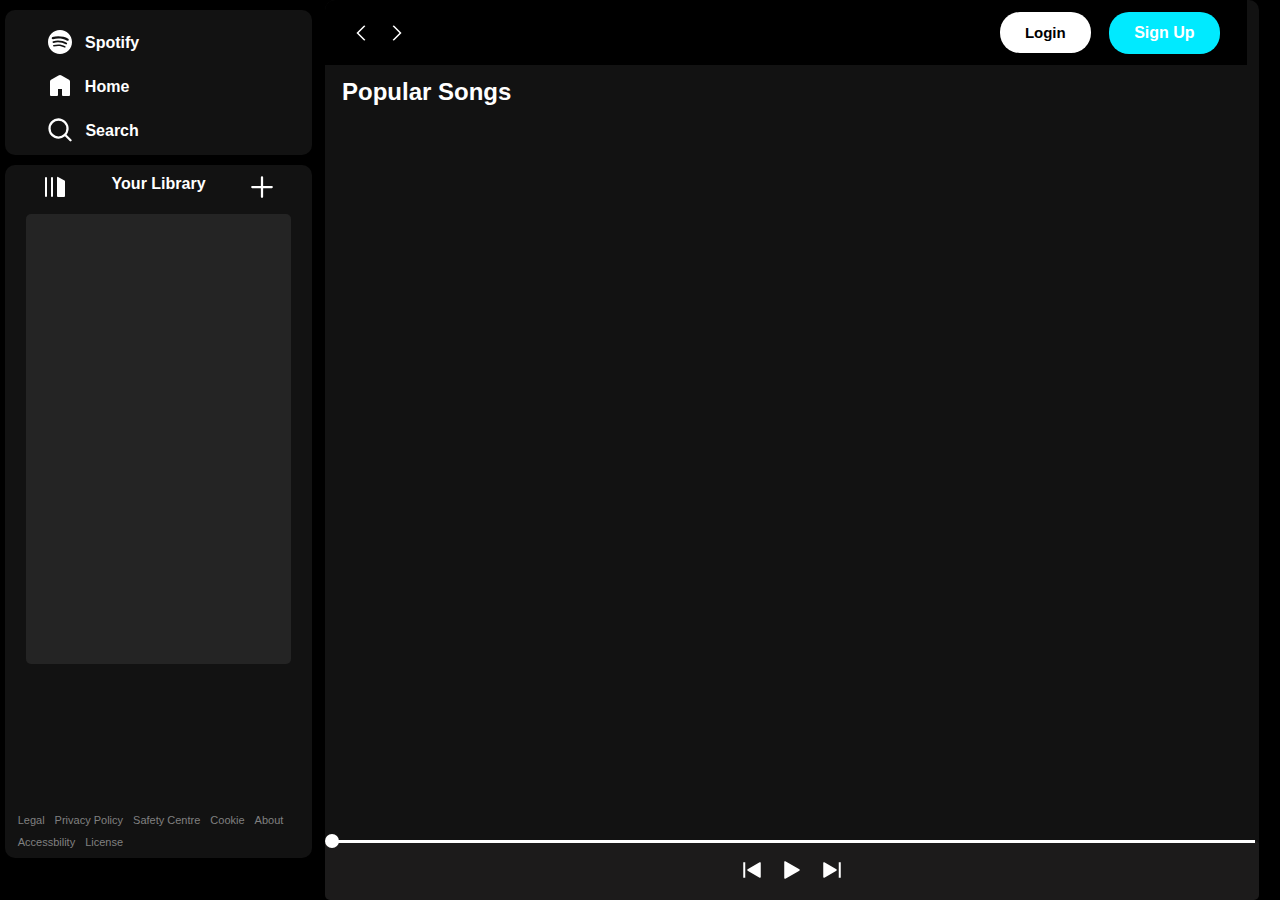
==== index.html @ 9881b032 "first commit" ====
<!DOCTYPE html>
<html lang="en">

<head>
    <meta charset="UTF-8">
    <meta name="viewport" content="width=device-width, initial-scale=1.0">
    <link rel="icon" sizes="32x32" type="image/png"
        href="https://open.spotifycdn.com/cdn/images/favicon32.b64ecc03.png" />
    <link rel="icon" sizes="16x16" type="image/png"
        href="https://open.spotifycdn.com/cdn/images/favicon16.1c487bff.png" />


    <link rel="stylesheet" href="style.css">
    <title>Document</title>

</head>

<body>
    <div class="flex-row divider">


        <div class="left-side  position-main transition-3 hidden ">
            <div class="home background-black font-white border-radius-10 margin flex-col">

                <div class="home-options flex-row hover-background cursor-pointer hover-background-green">
                    <img class="left-svg " src="Logos/logo.svg" alt="logo">
                    <div>Spotify</div>
                </div>
                <div class="home-options flex-row home-logo hover-background hover-background-green cursor-pointer">
                    <img class="left-svg " src="Logos/home.svg" alt="home">
                    <div>Home</div>
                </div>
                <div class="home-options flex-row hover-background hover-background-green cursor-pointer">
                    <img class="left-svg " src="Logos/search.svg" alt="search">
                    <div>
                        Search</div>
                </div>
            </div>
            <div class="demo"></div>
            <div class="libraryContainer border-radius-10 background-black margin flex-col align-items-center">
                <div class="library font-white flex-row">

                    <img class="left-svg " src="Logos/library.svg" alt="library">
                    <div>Your Library</div>
                    <img class="left-svg transition" src="Logos/plus.svg" alt="createplaylist">

                </div>

                <div class="songs-list   background-grey border-radius-5 ">





                </div>


                <div class="external-links flex-col font-small ">
                    <ul class="list flex-row">
                        <li class="margin2 hover-font-style"><a class="a " href="#top">Legal</a></li>
                        <li class="margin2 hover-font-style"><a class="a " href="#top">Privacy Policy</a></li>
                        <li class="margin2 hover-font-style"><a class="a " href="#top">Safety Centre</a></li>
                        <li class="margin2 hover-font-style"><a class="a " href="#top">Cookie</a></li>
                        <li class="margin2 hover-font-style"><a class="a " href="#top">About</a></li>
                        <li class="margin2 hover-font-style"><a class="a " href="#top">Accessbility</a></li>
                        <li class="margin2 hover-font-style"><a class="a " href="#top">License</a></li>
                    </ul>
                </div>
            </div>
        </div>


        <div class="right-side margin background-black border-radius-10 position-main">
            <header class="flex-row background-black-original ">

                <div class="direction flex-row align-items-center">
                    <img src="Logos/hamburger.svg" width="21px"
                        class=" ham-Burger border-radius-20  hover-fliter-invert hover-background-black"
                        alt="hamburger">
                    <img class="right-svg hover-background-white  border-radius-20 hover-fliter-invert-2"
                        src="Logos/left.svg " alt="move left" width="16px">
                    <img class="right-svg hover-background-white  border-radius-20 hover-fliter-invert-2"
                        src="Logos/right.svg " alt="move right" width="16px">

                </div>
                <div class="main-buttons ">
                    <button
                        class=" border-radius-20   border font-black background-white hover-font-style">Login</button>
                    <button class=" border-radius-20  border  font-white background-blue hover-font-style">Sign
                        Up</button>
                </div>

            </header>
            <div class="cardContainer flex-col class bor">
                <div class="section-title font-large-white flex-row">Popular Songs</div>
                <div class="section-1 flex-row wrap ">


                </div>

            </div>
            <div
                class="play-bar-container background-shady-grey flex-col align-items-center border-radius-5 justify-content-center">
                <div class="cursor-pointer status-bar background-white">
                </div>
                <div class="cursor-pointer circle background-white border-radius-20 transition-4"></div>

                <div class="play-bar flex-row align-items-center">
                    <div class="song-info-title "> <span class=" font-white-small"> </span><span
                            class="font-grey"></span>
                    </div>
                    <div class="controls flex-row justify-content-center">
                        <img src="Logos/prev.svg" class=" cursor-pointer controls-prev-song left-svg invert-0"
                            alt="previous song">
                        <img src="Logos/play.svg" class=" cursor-pointer controls-play-song left-svg invert-0"
                            alt="play song">
                        <img src="Logos/next.svg" class=" cursor-pointer controls-next-song left-svg invert-0"
                            alt="next song">
                    </div>
                    <div class="song-info-duration font-white-small "></div>

                </div>

            </div>
        </div>
        <script src="script.js"></script>
</body>3

</html>
---- style.css ----
* {
     padding: 0px;
     margin: 0px;
 }

 /* For Webkit browsers (e.g., Chrome, Safari) */
 ::-webkit-scrollbar {
     width: 12px;
 }

 ::-webkit-scrollbar-thumb {
     background-color: #333;
     /* Dark color for the thumb */
     border-radius: 6px;
 }

 ::-webkit-scrollbar-track {
     background-color: #222;
     /* Dark color for the track */
 }

 body {
     background-color: #000000;
     font-family: CircularSp, Arial, Helvetica, sans-serif;
 }


 .font-large-white {
     color: white;
     font-size: 24px;
     font-weight: bolder;

 }

 .font-small-grey {
     color: grey;
     font-size: 12px;
     font-weight: bold;

 }

 .font-small-grey-thin {
     color: grey;
     font-size: 12px;
     /* font-weight: bold; */

 }

 .font-white {
     color: white;
     font-size: 16px;
     font-weight: bold;

 }

 .font-white-small {
     color: white;
     font-size: 14px;
     font-weight: bold;

 }

 .font-black {
     color: rgb(0, 0, 0);
     font-size: 15px;
     font-weight: bold;
 }

 .font-grey {
     color: rgb(189, 187, 187);
     font-size: 14px;
 }

 .font-small {
     color: rgb(167, 167, 167);
     font-size: 11px;
 }

 .background-black-original {
     background-color: black
 }

 .background-black {
     background-color: #121212
 }

 .background-grey {
     background-color: #242424
 }

 .background-blue {
     background-color: rgb(0, 234, 255);
     /* color :#ffffff */

 }

 .background-shady-grey {
     background-color: #1c1b1b;

 }

 .background-blue {
     background-color: rgb(0, 234, 255);

 }

 .list {
     list-style: none;
 }

 .margin2 {
     margin: 5px 5px;

 }

 .a {
     text-decoration: none;
     color: gray;

 }

 .background-white {
     background-color: rgb(255, 255, 255);


 }

 .border {
     border: none;
     text-decoration: none;
     text-shadow: none;
     box-shadow: none;
 }

 .border-color-white {
     border: 2px solid white;
 }

 .border-radius-20 {

     border-radius: 20px;
 }

 .border-radius-5 {

     border-radius: 5px;
 }

 .border-radius-10 {

     border-radius: 10px;
 }

 .border-radius-10N {
     border-radius: 10px;
 }

 .border-radius-sep {
     border: 10px solid black;
 }

 .button {
     text-decoration: none;
     font-weight: bolder;

 }

 .left-svg {
     width: 24px;
     filter: invert(1);
     position: relative;
     z-index: 0;
 }

 .invert-0 {

     filter: invert(0) !important;

 }

 .right-svg {
     width: 16px;
     filter: invert(1);
 }

 .ham-Burger {
     width: 20px;
     filter: invert(0);
     display: none;
 }

 .wrap {
     flex-wrap: wrap;
 }

 .justify-content-center {
     justify-content: center;
 }

 .align-items-center {
     align-items: center;
 }

 .flex-row {
     display: flex;
     flex-direction: row;

 }

 .flex-col {
     display: flex;
     flex-direction: column;
 }

 .margin {

     margin: 10px 5px 5px 5px;
 }



 .transition {
     transition: all 1s ease-in-out;
 }

 .transition-2 {
     transition: all 0.2s ease-out;
 }

 .transition-3 {
     transition: all 0.5s ease-out;
 }

 .transition-4 {
     transition: all 0.6s linear;
 }



 .library :last-child:hover {
     /* transform: rotate(90); */
     transform: rotate(360deg);
 }

 .cursor-pointer {
     cursor: pointer;
 }

 .hover-background:hover {
     background-color: rgb(35, 34, 34);
 }


 .hover-font-style:hover {
     text-decoration: underline;
 }

 .hover-fliter-invert:hover {
     filter: invert(1);
 }

 .hover-fliter-invert-2:hover {
     filter: invert(0);
 }

 .hover-background-white:hover {
     background-color: rgb(255, 255, 255);
 }

 .hover-background-black:hover {
     background-color: rgb(0, 0, 0);
 }

 .hover-background-green:hover {
     color: #0af761;

 }

 .hover-font:hover {
     font-size: 15.5px;
 }


 .divider {
     height: 100vh;

 }

 .left-side {
     width: 25vw;
     position: sticky;
     top: 0px;
 }

 .right-side {
     width: 73vw;
     height: 100vh;
     /* background-image: linear-gradient(#312e2e 1%, #1d1c1c); */
     position: relative;
     overflow-y: hidden;


 }

 .container1 {
     justify-content: space-evenly;
     align-items: center;
     overflow-y: hidden;
 }



 .home {
     padding-top: 10px;
     position: fixed;
     top: 10px;
     z-index: 10;
     margin-top: 0px !important;
     height: 135px;
     width: 24vw;
 }

 .home-options {
     justify-content: center;
     padding-top: 10px;
     padding-bottom: 10px;
 }

 .home-options>div {
     padding-top: 4px;
     padding-left: 13px;
     padding-right: 130px;
 }

 .home-logo>div {
     padding-right: 140px !important;
 }

 .libraryContainer {
     /* align-items: center; */
     position: fixed;
     height: calc(92vh - 135px);
     top: 155px;
     width: 24vw;
     /* width: 100%; */


 }



 .library {
     justify-content: space-around;
     padding-top: 10px;
     padding-bottom: 10px;
     width: 90%;
     margin: 0px auto;
 }





 .createplaylist {
     width: 75%;
     align-items: center;
     margin-top: 12px;
     margin-bottom: 12px;

 }

 .createplaylist-1 {
     height: 145px;
 }

 .createplaylist-2 {
     height: 175px;
 }

 .createplaylist :first-child {
     margin-top: 5px;
     margin-bottom: 2px;
     padding: 10px;
     /* padding-bottom: 10px; */
 }

 .createplaylist :nth-child(2) {
     padding: 0px;
     margin: 7px;
     /* padding-bottom: 5px; */
 }

 .createplaylist :last-child {
     margin-top: 22px;
     margin-bottom: 18px;
     padding: 4px;

 }

 header {
     height: 65px;
     /* background-color: green; */
     /* opacity: 0.6; */
     justify-content: space-between;
     align-items: center;
     position: sticky;
     top: 0px;
     width: 72vw;
     z-index: 10;


 }

 .direction {
     padding: 10px;
     margin: 10px;
 }

 .direction>img {

     padding: 9px;
 }

 .main-buttons {
     padding: 10px;
     margin: 10px;
 }

 header button {
     padding: 12px;
     padding-left: 25px;
     padding-right: 25px;
     margin: 7px;

 }

 .external-links {
     width: 95%;
     margin: 0px auto;
     position: absolute;
     bottom: 5px;

 }

 .external-links>ul {
     flex-wrap: wrap;
 }

 .position-main {
     position: sticky;
     top: 10px;
     margin-top: 0px;
     overflow-y: auto;
 }

 .cardContainer {
     /* height: 115vh; */
     overflow-y: auto;
     /* overflow-y: hidden; */
     /* padding-bottom: 10px; */
     padding-bottom: 80px;

 }

 .card {
     width: 175px;
     height: 243px;
     /* background-color: rgb(43, 42, 42); */
     padding: 8px 12px;
     /* margin: 2px; */
     /* gap: 2px; */
     justify-content: space-evenly;
     position: relative;
 }



 /* .card:nth-child(2) {
     width: 170px;
     height: 180px;

 } */

 .play-svg {
     padding: 9px;
     background-color: #09e85a;
     position: absolute;
     width: 24px;
     top: 190px;
     right: 17px;
     opacity: 0;
 }

 .play-svg-hover {
     top: 130px;
     opacity: 1;
 }




 .card div,
 h1 {
     padding-left: 5px;

 }

 .card>h1 {
     margin-top: 10px;
 }

 .section-title {
     padding: 13px 17px 4px 17px;
 }

 .section-1 {
     justify-content: space-evenly;
     /* height: 100%; */
     overflow-y: auto;
 }

 .songs-list {
     width: max(85%, 190px);
     margin: 5px auto;
     padding: 0px 2px;
     height: 65%;
     /* margin: auto; */
     overflow-y: auto;
     /* justify-content: flex-start; */
 }

 .song {
     justify-content: space-around;
     height: 50px !important;
     /* gap: 2px; */
     margin: 5px auto;
     width: 98%;
     position: relative;
     z-index: 10;
 }

 .song-info {
     width: 150px;
 }

 .artist-name {
     margin-top: 3px;
     margin-bottom: 1px;
 }

 .play-bar-container {
     position: fixed;
     width: 73vw;
     bottom: 0px;
     height: 55px;
     padding-bottom: 5px;
 }

 /* .controls {
    dis
 } */
 .controls>* {
     padding-left: 8px;
     padding-right: 8px;
 }

 .play-bar {
     padding-top: 5px;
     justify-content: space-around;
     width: 100%;
 }

 .play-bar>* {
     width: 200px;
     /* margin: auto; */
 }

 .status-bar {
     height: 3px;
     width: 99%;
     position: absolute;
     top: 0px
 }

 .circle {
     padding: 7px;
     position: absolute;
     z-index: 10;
     top: -6px;
     left: 0px;

 }

 @media only screen and (max-width : 1100px) {
     .left-side {
         width: 42vw;
     }

     .home {

         width: 42vw;
     }

     .libraryContainer {

         width: 42vw;



     }

     .right-side {
         width: 56vw;

     }

     header {

         width: 54vw;

     }


     .play-bar-container {

         width: 55vw;

     }

     .play-bar {

         width: 90%;
     }
 }

 @media only screen and (max-width : 810px) {

     .left-side {
         width: 60%;
     }

     .home {

         width: 60%;
     }

     .libraryContainer {

         width: 60%;



     }

     .demo {
         height: 100%;
         width: 60%;
         position: absolute;
         z-index: 1;
         background-color: black;
     }


     .right-side {
         width: 99vw;

     }

     header {

         width: 95vw;

     }


     .play-bar-container {

         width: 95vw;

     }

     .status-bar {

         width: 96%;

     }

     .play-bar {

         width: 98%;
     }

     .ham-Burger {

         display: block;
     }

     .hidden {
         left: -550px;
         position: absolute;
         display: block;
     }

     .home {
         top: 65px;
         /* padding-bottom: 30px; */
         border-radius: none;
     }

     .left-slide {
         left: 0px;
     }

     .libraryContainer {
         z-index: 10;
         top: 198px;
     }

     .play-bar {
         justify-content: space-between;
     }

     .play-bar>* {
         width: 157px;
         /
     }
 }
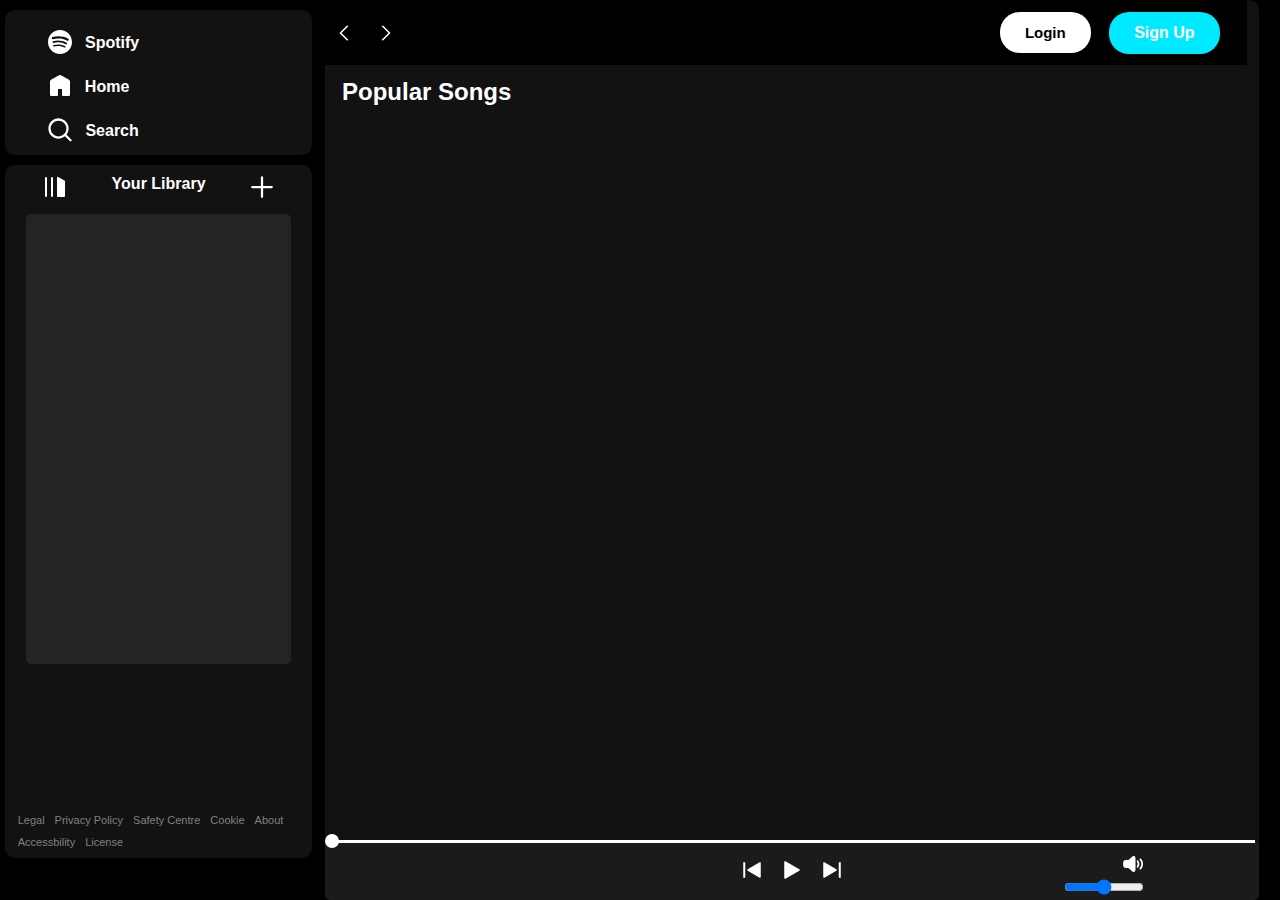
==== commit 61709b73: "Volume SVG changed" ====
--- a/index.html
+++ b/index.html
@@ -22,15 +22,16 @@
         <div class="left-side  position-main transition-3 hidden ">
             <div class="home background-black font-white border-radius-10 margin flex-col">
 
-                <div class="home-options flex-row hover-background cursor-pointer hover-background-green">
+                <div class="home-options flex-row hover-background cursor-pointer hover-background-green transition-5">
                     <img class="left-svg " src="Logos/logo.svg" alt="logo">
                     <div>Spotify</div>
                 </div>
-                <div class="home-options flex-row home-logo hover-background hover-background-green cursor-pointer">
+                <div
+                    class="home-options flex-row home-logo hover-background hover-background-green cursor-pointer transition-5">
                     <img class="left-svg " src="Logos/home.svg" alt="home">
                     <div>Home</div>
                 </div>
-                <div class="home-options flex-row hover-background hover-background-green cursor-pointer">
+                <div class="home-options flex-row hover-background hover-background-green cursor-pointer transition-5">
                     <img class="left-svg " src="Logos/search.svg" alt="search">
                     <div>
                         Search</div>
@@ -75,18 +76,19 @@
 
                 <div class="direction flex-row align-items-center">
                     <img src="Logos/hamburger.svg" width="21px"
-                        class=" ham-Burger border-radius-20  hover-fliter-invert hover-background-black"
+                        class=" ham-Burger border-radius-20  hover-fliter-invert hover-background-black transition-2 cursor-pointer"
                         alt="hamburger">
-                    <img class="right-svg hover-background-white  border-radius-20 hover-fliter-invert-2"
+                    <img class="right-svg hover-background-white  border-radius-20 hover-fliter-invert-2 transition-2 cursor-pointer"
                         src="Logos/left.svg " alt="move left" width="16px">
-                    <img class="right-svg hover-background-white  border-radius-20 hover-fliter-invert-2"
+                    <img class="right-svg hover-background-white  border-radius-20 hover-fliter-invert-2 transition-2 cursor-pointer"
                         src="Logos/right.svg " alt="move right" width="16px">
 
                 </div>
                 <div class="main-buttons ">
                     <button
-                        class=" border-radius-20   border font-black background-white hover-font-style">Login</button>
-                    <button class=" border-radius-20  border  font-white background-blue hover-font-style">Sign
+                        class="transition-5  hover-opacity border-radius-20   border font-black background-white hover-font-style cursor-pointer">Login</button>
+                    <button
+                        class="transition-5  hover-opacity border-radius-20  border  font-white background-blue hover-font-style cursor-pointer">Sign
                         Up</button>
                 </div>
 
@@ -109,15 +111,25 @@
                     <div class="song-info-title "> <span class=" font-white-small"> </span><span
                             class="font-grey"></span>
                     </div>
-                    <div class="controls flex-row justify-content-center">
-                        <img src="Logos/prev.svg" class=" cursor-pointer controls-prev-song left-svg invert-0"
+                    <div class="controls flex-row justify-content-center align-items-center">
+                        <img src="Logos/prev.svg"
+                            class=" transition-2 cursor-pointer controls-prev-song left-svg invert-0"
                             alt="previous song">
-                        <img src="Logos/play.svg" class=" cursor-pointer controls-play-song left-svg invert-0"
-                            alt="play song">
-                        <img src="Logos/next.svg" class=" cursor-pointer controls-next-song left-svg invert-0"
-                            alt="next song">
+                        <img src="Logos/play.svg"
+                            class="  transition-2 controls-play-song left-svg invert-0 cursor-pointer" alt="play song">
+                        <img src="Logos/next.svg"
+                            class="  transition-2 controls-next-song left-svg invert-0 cursor-pointer" alt="next song">
                     </div>
-                    <div class="song-info-duration font-white-small "></div>
+                    <div class="volume-duration-controls flex-col align-items-center justify-content-center ">
+                        <div class="volume-controls flex-row align-items-center">
+                            <div class="song-info-duration font-white-small "></div>
+                            <img src="Logos/volumeOn.svg" alt="VolumeOn" width="22" class="cursor-pointer volume-icon">
+                        </div>
+                        <div class="range flex-row align-items-center justify-content-center">
+
+                            <input type="range" id="volume-bar" name="volume" class="cursor-pointer ">
+                        </div>
+                    </div>
 
                 </div>
 
--- a/style.css
+++ b/style.css
@@ -18,6 +18,8 @@
      background-color: #222;
      /* Dark color for the track */
  }
+
+
 
  body {
      background-color: #000000;
@@ -235,7 +237,17 @@
      transition: all 0.6s linear;
  }
 
-
+ .transition-5 {
+     transition: all 0.3s ease-in-out;
+ }
+
+ .hover-opacity:hover {
+     opacity: 0.8;
+ }
+
+ .tranform {
+     transform: scale(0.9);
+ }
 
  .library :last-child:hover {
      /* transform: rotate(90); */
@@ -411,14 +423,15 @@
 
  }
 
- .direction {
+ /* .direction {
      padding: 10px;
      margin: 10px;
- }
+ } */
 
  .direction>img {
 
-     padding: 9px;
+     padding: 8px;
+     margin: 4px;
  }
 
  .main-buttons {
@@ -575,6 +588,10 @@
      /* margin: auto; */
  }
 
+ /* .song-info-duration {
+     text-align: center;
+ } */
+
  .status-bar {
      height: 3px;
      width: 99%;
@@ -591,9 +608,36 @@
 
  }
 
+ .volume-controls {
+     justify-content: space-evenly;
+     height: 100%;
+     width: 100%;
+ }
+
+ /* .volume-duration-controls {
+
+     height: 100%;
+    
+ } */
+
+ .range {
+     /* row-gap: 30px; */
+     margin-bottom: 12px;
+
+ }
+
+
+ .range>input {
+     position: absolute;
+     bottom: 5px;
+     width: 80px;
+     transform: rotate(0deg);
+
+ }
+
  @media only screen and (max-width : 1100px) {
      .left-side {
-         width: 42vw;
+         width: 44vw;
      }
 
      .home {
@@ -620,6 +664,9 @@
 
      }
 
+     .direction>img {
+         padding: 9px 15px;
+     }
 
      .play-bar-container {
 
@@ -636,29 +683,23 @@
  @media only screen and (max-width : 810px) {
 
      .left-side {
-         width: 60%;
+         width: 65%;
      }
 
      .home {
 
-         width: 60%;
+         width: 65%;
      }
 
      .libraryContainer {
 
-         width: 60%;
-
-
-
-     }
-
-     .demo {
-         height: 100%;
-         width: 60%;
-         position: absolute;
-         z-index: 1;
-         background-color: black;
-     }
+         width: 65%;
+
+
+
+     }
+
+
 
 
      .right-side {
@@ -681,7 +722,9 @@
 
      .status-bar {
 
-         width: 96%;
+         width: 99%;
+         height: 4px;
+         /* margin: 2px; */
 
      }
 
@@ -703,9 +746,14 @@
 
      .home {
          top: 65px;
-         /* padding-bottom: 30px; */
+         padding-bottom: 13px;
          border-radius: none;
-     }
+         border-radius: 0px !important;
+     }
+
+     /* .home-options {
+         width: 78%;
+     } */
 
      .left-slide {
          left: 0px;
@@ -714,14 +762,26 @@
      .libraryContainer {
          z-index: 10;
          top: 198px;
+         border-radius: 0px !important;
+     }
+
+     .play-bar-container {
+
+         height: 72px;
+
      }
 
      .play-bar {
          justify-content: space-between;
      }
 
+     .circle {
+         padding: 9px;
+         top: -7px;
+     }
+
      .play-bar>* {
          width: 157px;
-         /
+
      }
  }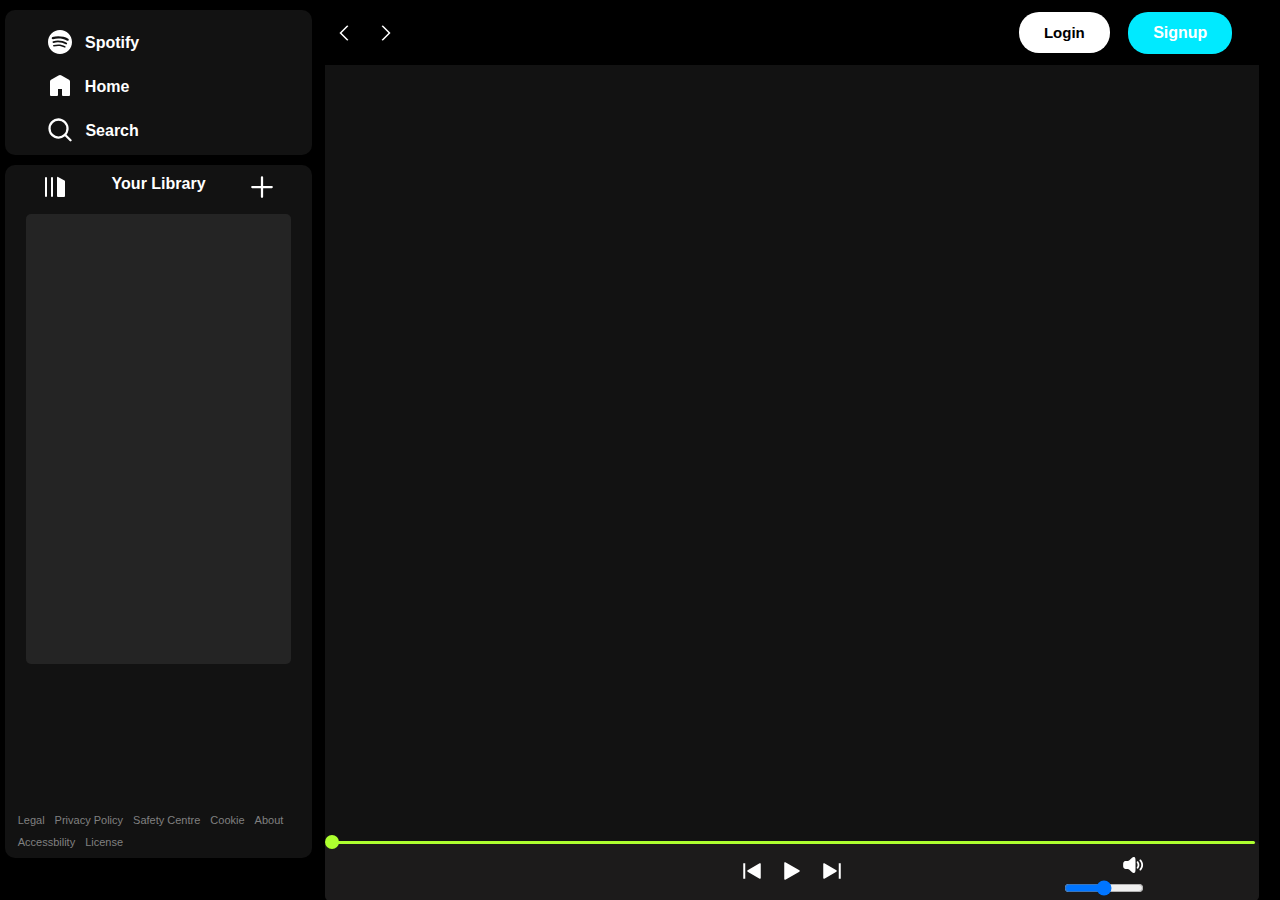
==== commit 0246dcfd: "Added login" ====
--- a/index.html
+++ b/index.html
@@ -9,8 +9,9 @@
     <link rel="icon" sizes="16x16" type="image/png"
         href="https://open.spotifycdn.com/cdn/images/favicon16.1c487bff.png" />
 
-
+    <meta name="mobile-web-app-capable" content="yes">
     <link rel="stylesheet" href="style.css">
+    <link rel="stylesheet" href="utility.css">
     <title>Document</title>
 
 </head>
@@ -37,7 +38,7 @@
                         Search</div>
                 </div>
             </div>
-            <div class="demo"></div>
+
             <div class="libraryContainer border-radius-10 background-black margin flex-col align-items-center">
                 <div class="library font-white flex-row">
 
@@ -84,18 +85,19 @@
                         src="Logos/right.svg " alt="move right" width="16px">
 
                 </div>
-                <div class="main-buttons ">
-                    <button
-                        class="transition-5  hover-opacity border-radius-20   border font-black background-white hover-font-style cursor-pointer">Login</button>
-                    <button
-                        class="transition-5  hover-opacity border-radius-20  border  font-white background-blue hover-font-style cursor-pointer">Sign
-                        Up</button>
+                <div class="main-buttons font-large-whitetransition-5  ">
+                    <button class="transition-5   background-white hover-opacity border-radius-20 border  ">
+                        <a href="login.html" class=" font-black  hover-font-style cursor-pointer">Login</a></button>
+
+                    <button class="transition-5 background-blue hover-opacity border-radius-20  border  "><a
+                            href="login.html" class="font-white  hover-font-style cursor-pointer">Signup</a></button>
                 </div>
 
             </header>
-            <div class="cardContainer flex-col class bor">
-                <div class="section-title font-large-white flex-row">Popular Songs</div>
-                <div class="section-1 flex-row wrap ">
+            <div class="cardContainer flex-col class bor cardContainer-mobile">
+                <div class="section-title font-large-white flex-row section-title-mobile">Trending &#x1F525; &#x1F60A;
+                </div>
+                <div class="section-1 flex-row wrap section-1-mobile">
 
 
                 </div>
@@ -103,15 +105,16 @@
             </div>
             <div
                 class="play-bar-container background-shady-grey flex-col align-items-center border-radius-5 justify-content-center">
-                <div class="cursor-pointer status-bar background-white">
+                <div class="cursor-pointer status-bar background-green">
                 </div>
-                <div class="cursor-pointer circle background-white border-radius-20 transition-4"></div>
+                <div class="cursor-pointer circle background-white border-radius-20 transition-4 background-green">
+                </div>
 
-                <div class="play-bar flex-row align-items-center">
-                    <div class="song-info-title "> <span class=" font-white-small"> </span><span
+                <div class="play-bar flex-row align-items-center play-bar-mobile">
+                    <div class="song-info-title  volume-components "> <span class=" font-white-small"> </span><span
                             class="font-grey"></span>
                     </div>
-                    <div class="controls flex-row justify-content-center align-items-center">
+                    <div class="controls flex-row justify-content-center align-items-center volume-components">
                         <img src="Logos/prev.svg"
                             class=" transition-2 cursor-pointer controls-prev-song left-svg invert-0"
                             alt="previous song">
@@ -120,7 +123,8 @@
                         <img src="Logos/next.svg"
                             class="  transition-2 controls-next-song left-svg invert-0 cursor-pointer" alt="next song">
                     </div>
-                    <div class="volume-duration-controls flex-col align-items-center justify-content-center ">
+                    <div
+                        class="volume-duration-controls flex-col align-items-center justify-content-center  volume-components">
                         <div class="volume-controls flex-row align-items-center">
                             <div class="song-info-duration font-white-small "></div>
                             <img src="Logos/volumeOn.svg" alt="VolumeOn" width="22" class="cursor-pointer volume-icon">
--- a/style.css
+++ b/style.css
@@ -3,169 +3,7 @@
      margin: 0px;
  }
 
- /* For Webkit browsers (e.g., Chrome, Safari) */
- ::-webkit-scrollbar {
-     width: 12px;
- }
-
- ::-webkit-scrollbar-thumb {
-     background-color: #333;
-     /* Dark color for the thumb */
-     border-radius: 6px;
- }
-
- ::-webkit-scrollbar-track {
-     background-color: #222;
-     /* Dark color for the track */
- }
-
-
-
- body {
-     background-color: #000000;
-     font-family: CircularSp, Arial, Helvetica, sans-serif;
- }
-
-
- .font-large-white {
-     color: white;
-     font-size: 24px;
-     font-weight: bolder;
-
- }
-
- .font-small-grey {
-     color: grey;
-     font-size: 12px;
-     font-weight: bold;
-
- }
-
- .font-small-grey-thin {
-     color: grey;
-     font-size: 12px;
-     /* font-weight: bold; */
-
- }
-
- .font-white {
-     color: white;
-     font-size: 16px;
-     font-weight: bold;
-
- }
-
- .font-white-small {
-     color: white;
-     font-size: 14px;
-     font-weight: bold;
-
- }
-
- .font-black {
-     color: rgb(0, 0, 0);
-     font-size: 15px;
-     font-weight: bold;
- }
-
- .font-grey {
-     color: rgb(189, 187, 187);
-     font-size: 14px;
- }
-
- .font-small {
-     color: rgb(167, 167, 167);
-     font-size: 11px;
- }
-
- .background-black-original {
-     background-color: black
- }
-
- .background-black {
-     background-color: #121212
- }
-
- .background-grey {
-     background-color: #242424
- }
-
- .background-blue {
-     background-color: rgb(0, 234, 255);
-     /* color :#ffffff */
-
- }
-
- .background-shady-grey {
-     background-color: #1c1b1b;
-
- }
-
- .background-blue {
-     background-color: rgb(0, 234, 255);
-
- }
-
- .list {
-     list-style: none;
- }
-
- .margin2 {
-     margin: 5px 5px;
-
- }
-
- .a {
-     text-decoration: none;
-     color: gray;
-
- }
-
- .background-white {
-     background-color: rgb(255, 255, 255);
-
-
- }
-
- .border {
-     border: none;
-     text-decoration: none;
-     text-shadow: none;
-     box-shadow: none;
- }
-
- .border-color-white {
-     border: 2px solid white;
- }
-
- .border-radius-20 {
-
-     border-radius: 20px;
- }
-
- .border-radius-5 {
-
-     border-radius: 5px;
- }
-
- .border-radius-10 {
-
-     border-radius: 10px;
- }
-
- .border-radius-10N {
-     border-radius: 10px;
- }
-
- .border-radius-sep {
-     border: 10px solid black;
- }
-
- .button {
-     text-decoration: none;
-     font-weight: bolder;
-
- }
+
 
  .left-svg {
      width: 24px;
@@ -242,7 +80,7 @@
  }
 
  .hover-opacity:hover {
-     opacity: 0.8;
+     opacity: 0.9;
  }
 
  .tranform {
@@ -373,41 +211,6 @@
 
 
 
- .createplaylist {
-     width: 75%;
-     align-items: center;
-     margin-top: 12px;
-     margin-bottom: 12px;
-
- }
-
- .createplaylist-1 {
-     height: 145px;
- }
-
- .createplaylist-2 {
-     height: 175px;
- }
-
- .createplaylist :first-child {
-     margin-top: 5px;
-     margin-bottom: 2px;
-     padding: 10px;
-     /* padding-bottom: 10px; */
- }
-
- .createplaylist :nth-child(2) {
-     padding: 0px;
-     margin: 7px;
-     /* padding-bottom: 5px; */
- }
-
- .createplaylist :last-child {
-     margin-top: 22px;
-     margin-bottom: 18px;
-     padding: 4px;
-
- }
 
  header {
      height: 65px;
@@ -415,9 +218,9 @@
      /* opacity: 0.6; */
      justify-content: space-between;
      align-items: center;
-     position: sticky;
+     position: fixed;
      top: 0px;
-     width: 72vw;
+     width: 73vw;
      z-index: 10;
 
 
@@ -564,7 +367,7 @@
  .play-bar-container {
      position: fixed;
      width: 73vw;
-     bottom: 0px;
+     bottom: -1px;
      height: 55px;
      padding-bottom: 5px;
  }
@@ -596,7 +399,8 @@
      height: 3px;
      width: 99%;
      position: absolute;
-     top: 0px
+     top: 0px;
+     border-radius: 5px;
  }
 
  .circle {
@@ -660,7 +464,7 @@
 
      header {
 
-         width: 54vw;
+         width: 53vw;
 
      }
 
@@ -668,9 +472,17 @@
          padding: 9px 15px;
      }
 
+
      .play-bar-container {
 
-         width: 55vw;
+         height: 72px;
+         width: 54vw;
+
+     }
+
+     .range>input {
+
+         bottom: 9px;
 
      }
 
@@ -704,19 +516,20 @@
 
      .right-side {
          width: 99vw;
+         margin: 0px !important;
 
      }
 
      header {
 
-         width: 95vw;
+         width: 96vw;
 
      }
 
 
      .play-bar-container {
 
-         width: 95vw;
+         width: 97.5vw;
 
      }
 
@@ -751,9 +564,6 @@
          border-radius: 0px !important;
      }
 
-     /* .home-options {
-         width: 78%;
-     } */
 
      .left-slide {
          left: 0px;
@@ -765,11 +575,7 @@
          border-radius: 0px !important;
      }
 
-     .play-bar-container {
-
-         height: 72px;
-
-     }
+
 
      .play-bar {
          justify-content: space-between;
@@ -784,4 +590,235 @@
          width: 157px;
 
      }
+
+     .range>input {
+         bottom: 15px;
+         width: 140px;
+     }
+
+     .volume-duration-controls {
+         justify-content: space-between;
+         row-gap: 10px;
+     }
+
+     .margin {
+         margin: 0px 5px 5px 0px !important;
+     }
+ }
+
+ @media only screen and (max-width : 490px) {
+     header {
+         width: 100vw;
+         height: 70px;
+     }
+
+     .ham-Burger {
+         width: 26px;
+
+     }
+
+     .right-svg {
+         width: 18px;
+
+     }
+
+     .songs-list {
+
+         height: 70%;
+
+     }
+
+
+
+     .direction>img {
+         padding: 10px 10px;
+         margin: 5px;
+     }
+
+     .ham-Burger {
+         padding: 7px 7px !important;
+     }
+
+     .play-bar-container {
+         width: 100%;
+         height: 145px;
+     }
+
+     .main-buttons {
+         padding: 0px;
+         margin: 0px;
+     }
+
+     header button {
+         padding: 10px;
+         padding-left: 17px;
+         padding-right: 17px;
+         margin: 3px;
+     }
+
+
+
+     .left-side {
+         width: 100vw;
+     }
+
+     .external-links {
+         height: 75px;
+     }
+
+     .right-side {
+         width: 100vw;
+
+
+
+     }
+
+     .home {
+         width: 100vw;
+         height: 182px;
+     }
+
+     .libraryContainer {
+         width: 100%;
+         height: calc(92vh - 135px);
+         /* padding-top: 25px; */
+         top: 260px;
+     }
+
+     .left-svg {
+         width: 34px;
+
+     }
+
+     .volume-icon {
+         width: 30px;
+     }
+
+     .margin {
+         margin: 10px 0px 5px 0px;
+     }
+
+     .cardContainer-mobile {
+         height: 100%;
+         width: 100%;
+         /* background-color: #09e85a; */
+         padding: 0px;
+         overflow-y: visible;
+         display: block;
+
+     }
+
+     .section-title-mobile {
+         display: flex;
+         justify-content: flex-start;
+         align-items: flex-end;
+         flex-direction: row;
+         height: 15%;
+         font-size: 28px;
+     }
+
+     .section-1-mobile {
+         display: flex;
+         justify-content: flex-start;
+         align-items: center;
+         flex-direction: column;
+         overflow-y: visible;
+         height: 70%;
+         margin: 20px;
+     }
+
+
+     .card-mobile {
+         width: 320px;
+         height: 420px;
+         /* background-color: red; */
+         padding: 5px;
+         margin: 5px;
+         align-items: center;
+         display: block;
+         position: relative;
+         display: flex;
+         align-items: center;
+         justify-content: center;
+         row-gap: 4px;
+         background-color: #1c1b1b;
+     }
+
+     .card-mobile :nth-child(2) {
+         width: 280px;
+         height: 340px;
+         border-radius: 15px;
+
+     }
+
+     .play-bar>* {
+         width: 300px;
+     }
+
+     .controls>* {
+         margin: 5px 15px 5px 15px;
+     }
+
+
+     .play-svg-mobile {
+         padding: 15px;
+         background-color: #09e85a;
+         position: absolute;
+         width: 30px;
+         top: 402px;
+         right: 40px;
+         border-radius: 30px;
+         opacity: 0;
+     }
+
+     .play-bar-mobile {
+         display: flex;
+         flex-direction: column;
+         align-items: center;
+         justify-content: center;
+         text-align: center;
+         height: 145px;
+         row-gap: 4px;
+     }
+
+     .play-svg-hover-mobile {
+         top: 270px;
+         opacity: 1;
+     }
+
+     .song-info-title :first-child {
+         font-size: 17px;
+     }
+
+     .song-info-title :nth-child(2) {
+         font-size: 14px;
+         font-weight: bold;
+
+     }
+
+     .song-info-title {
+
+         margin-top: 10px;
+     }
+
+     .song-info-duration {
+         font-size: 16px;
+         font-weight: bold;
+     }
+ }
+
+ @media only screen and (max-width : 380px) {
+     .card-mobile {
+         width: 280px;
+         height: 380px;
+
+         padding: 2px;
+         margin: 2px;
+     }
+
+     .card-mobile :nth-child(2) {
+         width: 240px;
+         height: 330px;
+
+     }
  }--- a/utility.css
+++ b/utility.css
@@ -0,0 +1,190 @@
+ /* For Webkit browsers (e.g., Chrome, Safari) */
+ ::-webkit-scrollbar {
+     width: 12px;
+ }
+
+ ::-webkit-scrollbar-thumb {
+     background-color: #333;
+     /* Dark color for the thumb */
+     border-radius: 6px;
+ }
+
+ ::-webkit-scrollbar-track {
+     background-color: #222;
+     /* Dark color for the track */
+ }
+
+
+
+ body {
+     background-color: #000000;
+     font-family: CircularSp, Arial, Helvetica, sans-serif;
+ }
+
+
+ .font-large-white {
+     color: white;
+     font-size: 24px;
+     font-weight: bolder;
+
+ }
+
+ .font-small-grey {
+     color: grey;
+     font-size: 12px;
+     font-weight: bold;
+
+ }
+
+ .font-small-grey-thin {
+     color: grey;
+     font-size: 12px;
+     /* font-weight: bold; */
+
+ }
+
+ .font-white {
+     color: white;
+     font-size: 16px;
+     font-weight: bold;
+
+ }
+
+ .font-white-mobile {
+     color: white;
+     font-size: 18px;
+     font-weight: bold;
+     letter-spacing: 0cm;
+
+ }
+
+ .font-small-grey-mobile {
+     color: grey;
+     font-size: 16px;
+     font-weight: bold;
+     letter-spacing: 0cm;
+
+ }
+
+
+
+ .font-white-small {
+     color: white;
+     font-size: 14px;
+     font-weight: bold;
+
+ }
+
+ .font-black {
+     color: rgb(0, 0, 0);
+     font-size: 15px;
+     font-weight: bold;
+ }
+
+ .font-grey {
+     color: rgb(189, 187, 187);
+     font-size: 14px;
+ }
+
+ .font-small {
+     color: rgb(167, 167, 167);
+     font-size: 11px;
+ }
+
+ .background-black-original {
+     background-color: black
+ }
+
+ .background-black {
+     background-color: #121212
+ }
+
+ .background-grey {
+     background-color: #242424
+ }
+
+ .background-blue {
+     background-color: rgb(0, 234, 255);
+     /* color :#ffffff */
+
+ }
+
+ .background-shady-grey {
+     background-color: #1c1b1b;
+
+ }
+
+ .background-blue {
+     background-color: rgb(0, 234, 255);
+
+ }
+
+ .list {
+     list-style: none;
+ }
+
+ .margin2 {
+     margin: 5px 5px;
+
+ }
+
+ .a {
+     text-decoration: none;
+     color: gray;
+
+ }
+
+ .background-white {
+     background-color: rgb(255, 255, 255);
+
+
+ }
+
+ .background-green {
+     background-color: greenyellow;
+ }
+
+ .border {
+     border: none;
+     text-decoration: none;
+     text-shadow: none;
+     box-shadow: none;
+ }
+
+ .border-color-white {
+     border: 2px solid white;
+ }
+
+ .border-radius-20 {
+
+     border-radius: 20px;
+ }
+
+ .border-radius-5 {
+
+     border-radius: 5px;
+ }
+
+ .border-radius-10 {
+
+     border-radius: 10px;
+ }
+
+ .border-radius-10N {
+     border-radius: 10px;
+ }
+
+ .border-radius-sep {
+     border: 10px solid black;
+ }
+
+ .button {
+     text-decoration: none;
+     font-weight: bolder;
+
+ }
+
+ a {
+     text-decoration: none;
+     display: block;
+ }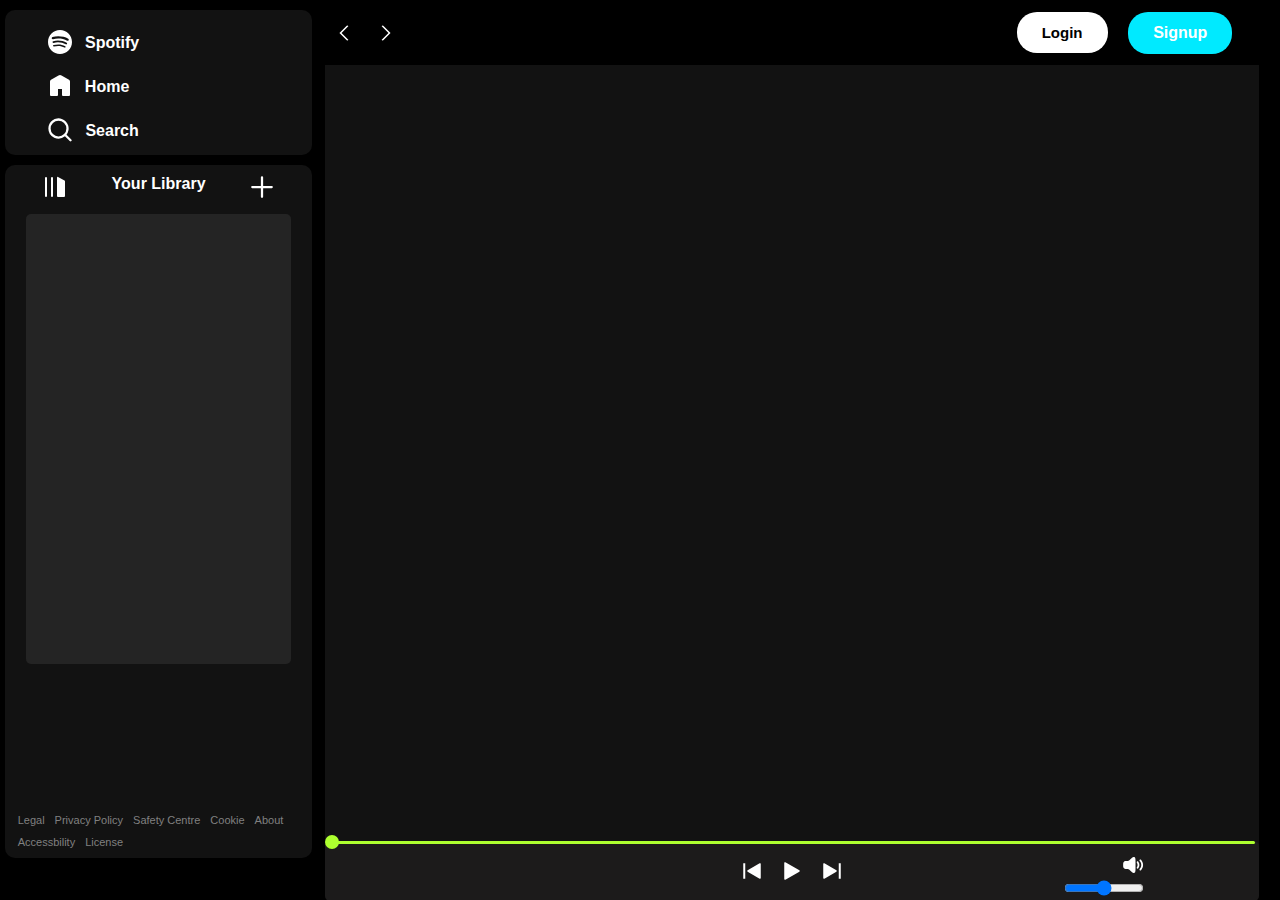
==== commit fe4f5e6a: "made login.js" ====
--- a/index.html
+++ b/index.html
@@ -77,15 +77,15 @@
 
                 <div class="direction flex-row align-items-center">
                     <img src="Logos/hamburger.svg" width="21px"
-                        class=" ham-Burger border-radius-20  hover-fliter-invert hover-background-black transition-2 cursor-pointer"
+                        class=" ham-Burger border-radius-20  hover-filter-invert hover-background-black transition-2 cursor-pointer"
                         alt="hamburger">
-                    <img class="right-svg hover-background-white  border-radius-20 hover-fliter-invert-2 transition-2 cursor-pointer"
+                    <img class="right-svg hover-background-white  border-radius-20 hover-filter-invert-2 transition-2 cursor-pointer"
                         src="Logos/left.svg " alt="move left" width="16px">
-                    <img class="right-svg hover-background-white  border-radius-20 hover-fliter-invert-2 transition-2 cursor-pointer"
+                    <img class="right-svg hover-background-white  border-radius-20 hover-filter-invert-2 transition-2 cursor-pointer"
                         src="Logos/right.svg " alt="move right" width="16px">
 
                 </div>
-                <div class="main-buttons font-large-whitetransition-5  ">
+                <div class="main-buttons font-large-white transition-5  ">
                     <button class="transition-5   background-white hover-opacity border-radius-20 border  ">
                         <a href="login.html" class=" font-black  hover-font-style cursor-pointer">Login</a></button>
 
@@ -95,9 +95,9 @@
 
             </header>
             <div class="cardContainer flex-col class bor cardContainer-mobile">
-                <div class="section-title font-large-white flex-row section-title-mobile">Trending &#x1F525; &#x1F60A;
+                <div class="section-title font-large-white flex-row section-title-mobile">Trending &#x1F525; &#x1F525;
                 </div>
-                <div class="section-1 flex-row wrap section-1-mobile">
+                <div class=" section-1-mobile-2  section-1-mobile  section-1 flex-row wrap">
 
 
                 </div>
--- a/style.css
+++ b/style.css
@@ -105,11 +105,11 @@
      text-decoration: underline;
  }
 
- .hover-fliter-invert:hover {
+ .hover-filter-invert:hover {
      filter: invert(1);
  }
 
- .hover-fliter-invert-2:hover {
+ .hover-filter-invert-2:hover {
      filter: invert(0);
  }
 
@@ -370,6 +370,7 @@
      bottom: -1px;
      height: 55px;
      padding-bottom: 5px;
+     z-index: 2;
  }
 
  /* .controls {
@@ -607,6 +608,7 @@
  }
 
  @media only screen and (max-width : 490px) {
+
      header {
          width: 100vw;
          height: 70px;
@@ -642,11 +644,13 @@
      .play-bar-container {
          width: 100%;
          height: 145px;
+         bottom: -4px;
      }
 
      .main-buttons {
          padding: 0px;
          margin: 0px;
+         margin-right: 15px;
      }
 
      header button {
@@ -686,7 +690,7 @@
      }
 
      .left-svg {
-         width: 34px;
+         width: 30px;
 
      }
 
@@ -708,16 +712,24 @@
 
      }
 
+
+
      .section-title-mobile {
          display: flex;
          justify-content: flex-start;
          align-items: flex-end;
          flex-direction: row;
-         height: 15%;
+         height: 12%;
+         padding: 13px;
          font-size: 28px;
+         position: fixed;
+         z-index: 8;
+         background: #0e0e0e;
+         width: 100%;
      }
 
      .section-1-mobile {
+
          display: flex;
          justify-content: flex-start;
          align-items: center;
@@ -725,6 +737,28 @@
          overflow-y: visible;
          height: 70%;
          margin: 20px;
+     }
+
+     .card-2 {
+         width: 145px;
+         height: 200px;
+
+     }
+
+     .section-1-mobile-2 {
+         display: flex;
+         justify-content: space-evenly;
+         align-items: center;
+         flex-direction: row;
+         overflow-y: visible;
+         height: 110%;
+         margin: 2px;
+         flex-wrap: wrap;
+         row-gap: 8px;
+         position: relative;
+         top: 122px;
+         padding-bottom: 170px;
+
      }
 
 
@@ -742,11 +776,12 @@
          justify-content: center;
          row-gap: 4px;
          background-color: #1c1b1b;
+
      }
 
      .card-mobile :nth-child(2) {
-         width: 280px;
-         height: 340px;
+         width: 318px;
+         height: 370px;
          border-radius: 15px;
 
      }
@@ -767,7 +802,18 @@
          width: 30px;
          top: 402px;
          right: 40px;
-         border-radius: 30px;
+         border-radius: 30px !important;
+         opacity: 0;
+     }
+
+     .play-svg-mobile-2 {
+         padding: 10px;
+         background-color: #09e85a;
+         position: absolute;
+         width: 20px;
+         top: 150px;
+         right: 20px;
+         border-radius: 30px !important;
          opacity: 0;
      }
 
@@ -786,6 +832,12 @@
          opacity: 1;
      }
 
+     .play-svg-hover-mobile-2 {
+         top: 100px;
+         opacity: 1;
+         z-index: 1;
+     }
+
      .song-info-title :first-child {
          font-size: 17px;
      }
@@ -804,6 +856,10 @@
      .song-info-duration {
          font-size: 16px;
          font-weight: bold;
+     }
+
+     .main-buttons {
+         font-size: 18px !important;
      }
  }
 
@@ -821,4 +877,10 @@
          height: 330px;
 
      }
+
+     .card-2 {
+         width: 110px;
+         height: 168px;
+
+     }
  }--- a/utility.css
+++ b/utility.css
@@ -1,6 +1,6 @@
  /* For Webkit browsers (e.g., Chrome, Safari) */
  ::-webkit-scrollbar {
-     width: 12px;
+     width: 0px;
  }
 
  ::-webkit-scrollbar-thumb {
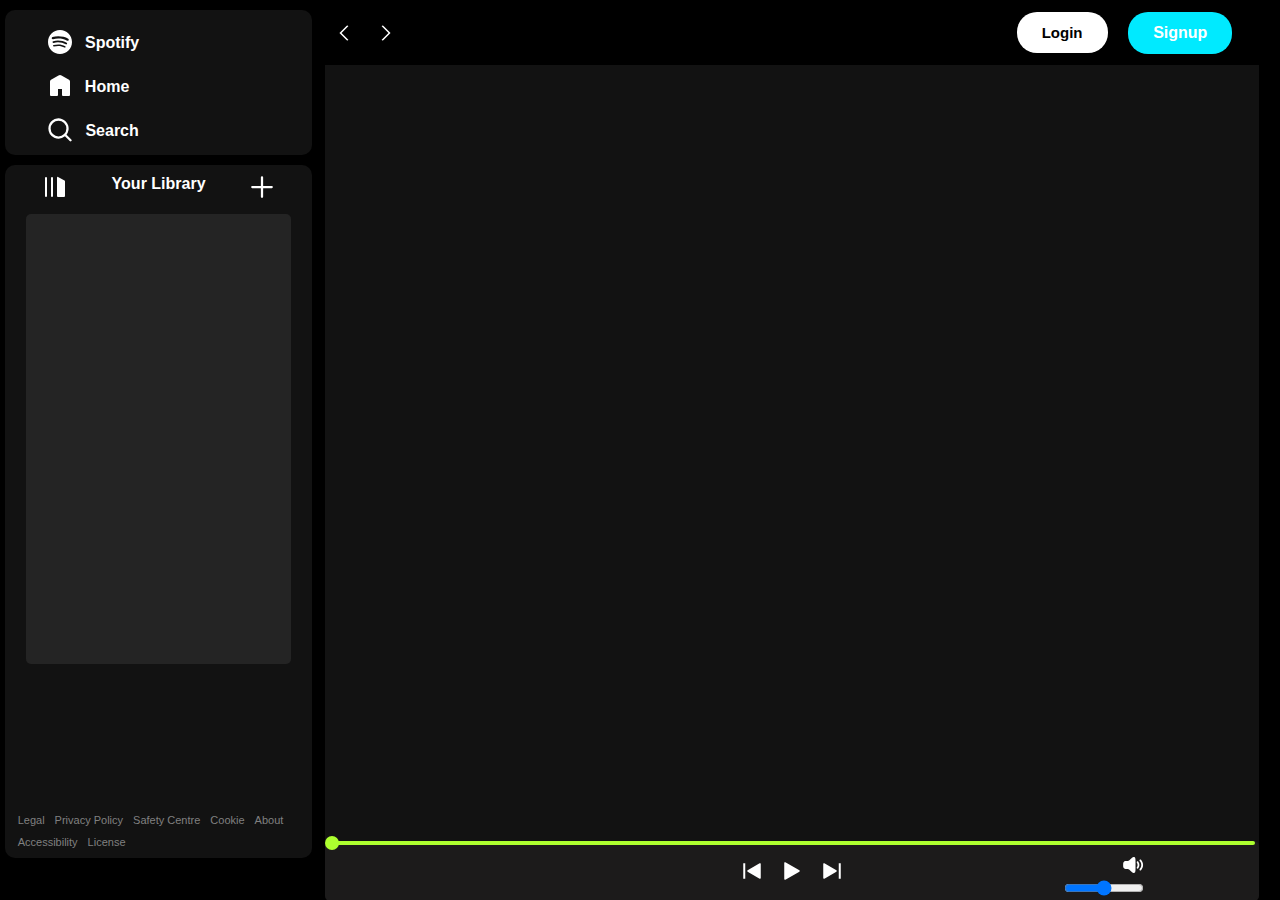
==== commit 35a8c55e: "Updated index.html with comment" ====
--- a/index.html
+++ b/index.html
@@ -4,142 +4,147 @@
 <head>
     <meta charset="UTF-8">
     <meta name="viewport" content="width=device-width, initial-scale=1.0">
+    <!-- Favicon icons for the webpage -->
     <link rel="icon" sizes="32x32" type="image/png"
         href="https://open.spotifycdn.com/cdn/images/favicon32.b64ecc03.png" />
     <link rel="icon" sizes="16x16" type="image/png"
         href="https://open.spotifycdn.com/cdn/images/favicon16.1c487bff.png" />
-
+    
+    <!-- Enable mobile web app capability -->
     <meta name="mobile-web-app-capable" content="yes">
+    
+    <!-- Link to external stylesheets -->
     <link rel="stylesheet" href="style.css">
     <link rel="stylesheet" href="utility.css">
+    
+    <!-- Page title -->
     <title>Document</title>
-
 </head>
 
 <body>
+    <!-- Main container that holds both left and right sides -->
     <div class="flex-row divider">
 
-
-        <div class="left-side  position-main transition-3 hidden ">
+        <!-- Left side navigation panel -->
+        <div class="left-side position-main transition-3 hidden">
             <div class="home background-black font-white border-radius-10 margin flex-col">
-
+                
+                <!-- Spotify logo and brand name -->
                 <div class="home-options flex-row hover-background cursor-pointer hover-background-green transition-5">
-                    <img class="left-svg " src="Logos/logo.svg" alt="logo">
+                    <img class="left-svg" src="Logos/logo.svg" alt="logo">
                     <div>Spotify</div>
                 </div>
+
+                <!-- Home navigation option -->
                 <div
                     class="home-options flex-row home-logo hover-background hover-background-green cursor-pointer transition-5">
-                    <img class="left-svg " src="Logos/home.svg" alt="home">
+                    <img class="left-svg" src="Logos/home.svg" alt="home">
                     <div>Home</div>
                 </div>
+
+                <!-- Search navigation option -->
                 <div class="home-options flex-row hover-background hover-background-green cursor-pointer transition-5">
-                    <img class="left-svg " src="Logos/search.svg" alt="search">
-                    <div>
-                        Search</div>
+                    <img class="left-svg" src="Logos/search.svg" alt="search">
+                    <div>Search</div>
                 </div>
             </div>
 
+            <!-- Your Library section -->
             <div class="libraryContainer border-radius-10 background-black margin flex-col align-items-center">
                 <div class="library font-white flex-row">
-
-                    <img class="left-svg " src="Logos/library.svg" alt="library">
+                    <img class="left-svg" src="Logos/library.svg" alt="library">
                     <div>Your Library</div>
                     <img class="left-svg transition" src="Logos/plus.svg" alt="createplaylist">
-
                 </div>
 
-                <div class="songs-list   background-grey border-radius-5 ">
+                <!-- List of songs (currently empty) -->
+                <div class="songs-list background-grey border-radius-5"></div>
 
-
-
-
-
-                </div>
-
-
-                <div class="external-links flex-col font-small ">
+                <!-- External links section -->
+                <div class="external-links flex-col font-small">
                     <ul class="list flex-row">
-                        <li class="margin2 hover-font-style"><a class="a " href="#top">Legal</a></li>
-                        <li class="margin2 hover-font-style"><a class="a " href="#top">Privacy Policy</a></li>
-                        <li class="margin2 hover-font-style"><a class="a " href="#top">Safety Centre</a></li>
-                        <li class="margin2 hover-font-style"><a class="a " href="#top">Cookie</a></li>
-                        <li class="margin2 hover-font-style"><a class="a " href="#top">About</a></li>
-                        <li class="margin2 hover-font-style"><a class="a " href="#top">Accessbility</a></li>
-                        <li class="margin2 hover-font-style"><a class="a " href="#top">License</a></li>
+                        <li class="margin2 hover-font-style"><a class="a" href="#top">Legal</a></li>
+                        <li class="margin2 hover-font-style"><a class="a" href="#top">Privacy Policy</a></li>
+                        <li class="margin2 hover-font-style"><a class="a" href="#top">Safety Centre</a></li>
+                        <li class="margin2 hover-font-style"><a class="a" href="#top">Cookie</a></li>
+                        <li class="margin2 hover-font-style"><a class="a" href="#top">About</a></li>
+                        <li class="margin2 hover-font-style"><a class="a" href="#top">Accessibility</a></li>
+                        <li class="margin2 hover-font-style"><a class="a" href="#top">License</a></li>
                     </ul>
                 </div>
             </div>
         </div>
 
-
+        <!-- Right side main content area -->
         <div class="right-side margin background-black border-radius-10 position-main">
-            <header class="flex-row background-black-original ">
-
+            <!-- Header section with buttons and navigation controls -->
+            <header class="flex-row background-black-original">
                 <div class="direction flex-row align-items-center">
+                    <!-- Hamburger icon for opening side menu -->
                     <img src="Logos/hamburger.svg" width="21px"
-                        class=" ham-Burger border-radius-20  hover-filter-invert hover-background-black transition-2 cursor-pointer"
+                        class="ham-Burger border-radius-20 hover-filter-invert hover-background-black transition-2 cursor-pointer"
                         alt="hamburger">
-                    <img class="right-svg hover-background-white  border-radius-20 hover-filter-invert-2 transition-2 cursor-pointer"
-                        src="Logos/left.svg " alt="move left" width="16px">
-                    <img class="right-svg hover-background-white  border-radius-20 hover-filter-invert-2 transition-2 cursor-pointer"
-                        src="Logos/right.svg " alt="move right" width="16px">
-
-                </div>
-                <div class="main-buttons font-large-white transition-5  ">
-                    <button class="transition-5   background-white hover-opacity border-radius-20 border  ">
-                        <a href="login.html" class=" font-black  hover-font-style cursor-pointer">Login</a></button>
-
-                    <button class="transition-5 background-blue hover-opacity border-radius-20  border  "><a
-                            href="login.html" class="font-white  hover-font-style cursor-pointer">Signup</a></button>
+                    <!-- Navigation arrows for forward/backward movement -->
+                    <img class="right-svg hover-background-white border-radius-20 hover-filter-invert-2 transition-2 cursor-pointer"
+                        src="Logos/left.svg" alt="move left" width="16px">
+                    <img class="right-svg hover-background-white border-radius-20 hover-filter-invert-2 transition-2 cursor-pointer"
+                        src="Logos/right.svg" alt="move right" width="16px">
                 </div>
 
+                <!-- Login and Signup buttons -->
+                <div class="main-buttons font-large-white transition-5">
+                    <button class="transition-5 background-white hover-opacity border-radius-20 border">
+                        <a href="login.html" class="font-black hover-font-style cursor-pointer">Login</a>
+                    </button>
+                    <button class="transition-5 background-blue hover-opacity border-radius-20 border">
+                        <a href="login.html" class="font-white hover-font-style cursor-pointer">Signup</a>
+                    </button>
+                </div>
             </header>
+
+            <!-- Trending section container -->
             <div class="cardContainer flex-col class bor cardContainer-mobile">
-                <div class="section-title font-large-white flex-row section-title-mobile">Trending &#x1F525; &#x1F525;
+                <div class="section-title font-large-white flex-row section-title-mobile">Trending &#x1F525; &#x1F525;</div>
+                <div class="section-1-mobile-2 section-1-mobile section-1 flex-row wrap">
+                    <!-- Placeholder for trending content -->
                 </div>
-                <div class=" section-1-mobile-2  section-1-mobile  section-1 flex-row wrap">
+            </div>
 
+            <!-- Play bar section at the bottom -->
+            <div class="play-bar-container background-shady-grey flex-col align-items-center border-radius-5 justify-content-center">
+                <!-- Status bar for song progress -->
+                <div class="cursor-pointer status-bar background-green"></div>
+                <div class="cursor-pointer circle background-white border-radius-20 transition-4 background-green"></div>
 
-                </div>
-
-            </div>
-            <div
-                class="play-bar-container background-shady-grey flex-col align-items-center border-radius-5 justify-content-center">
-                <div class="cursor-pointer status-bar background-green">
-                </div>
-                <div class="cursor-pointer circle background-white border-radius-20 transition-4 background-green">
-                </div>
-
+                <!-- Song controls (play, next, previous) -->
                 <div class="play-bar flex-row align-items-center play-bar-mobile">
-                    <div class="song-info-title  volume-components "> <span class=" font-white-small"> </span><span
-                            class="font-grey"></span>
+                    <div class="song-info-title volume-components">
+                        <span class="font-white-small"></span>
+                        <span class="font-grey"></span>
                     </div>
                     <div class="controls flex-row justify-content-center align-items-center volume-components">
-                        <img src="Logos/prev.svg"
-                            class=" transition-2 cursor-pointer controls-prev-song left-svg invert-0"
-                            alt="previous song">
-                        <img src="Logos/play.svg"
-                            class="  transition-2 controls-play-song left-svg invert-0 cursor-pointer" alt="play song">
-                        <img src="Logos/next.svg"
-                            class="  transition-2 controls-next-song left-svg invert-0 cursor-pointer" alt="next song">
+                        <img src="Logos/prev.svg" class="transition-2 cursor-pointer controls-prev-song left-svg invert-0" alt="previous song">
+                        <img src="Logos/play.svg" class="transition-2 controls-play-song left-svg invert-0 cursor-pointer" alt="play song">
+                        <img src="Logos/next.svg" class="transition-2 controls-next-song left-svg invert-0 cursor-pointer" alt="next song">
                     </div>
-                    <div
-                        class="volume-duration-controls flex-col align-items-center justify-content-center  volume-components">
+
+                    <!-- Volume control section -->
+                    <div class="volume-duration-controls flex-col align-items-center justify-content-center volume-components">
                         <div class="volume-controls flex-row align-items-center">
-                            <div class="song-info-duration font-white-small "></div>
+                            <div class="song-info-duration font-white-small"></div>
                             <img src="Logos/volumeOn.svg" alt="VolumeOn" width="22" class="cursor-pointer volume-icon">
                         </div>
                         <div class="range flex-row align-items-center justify-content-center">
-
-                            <input type="range" id="volume-bar" name="volume" class="cursor-pointer ">
+                            <input type="range" id="volume-bar" name="volume" class="cursor-pointer">
                         </div>
                     </div>
-
                 </div>
-
             </div>
         </div>
+        
+        <!-- Link to external JavaScript file -->
         <script src="script.js"></script>
-</body>3
+    </div>
+</body>
 
-</html>+</html>
--- a/style.css
+++ b/style.css
@@ -397,7 +397,7 @@
  } */
 
  .status-bar {
-     height: 3px;
+     height: 4px;
      width: 99%;
      position: absolute;
      top: 0px;
@@ -408,7 +408,7 @@
      padding: 7px;
      position: absolute;
      z-index: 10;
-     top: -6px;
+     top: -5px;
      left: 0px;
 
  }
